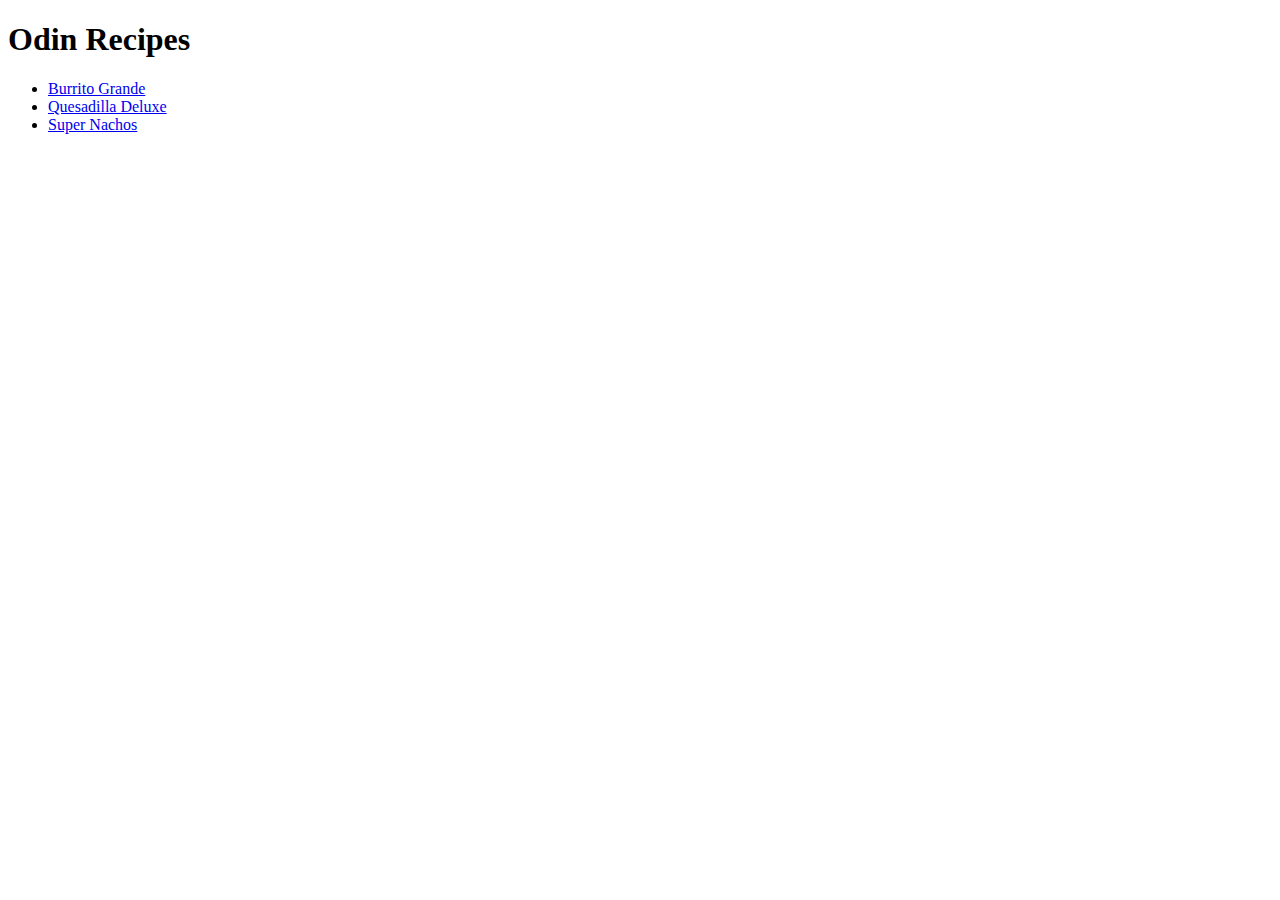
==== index.html @ c11a897d "Add completed recipe project files" ====
<!DOCTYPE html>

<html>
    <head>
        <meta charset="utf-8">
    </head>

    <body>
        <h1>Odin Recipes</h1>
        <ul>
            <li><a href="recipes/burrito.html">Burrito Grande</a></li>
           <li><a href="recipes/quesadilla.html">Quesadilla Deluxe</a></li>
           <li><a href="recipes/supernachos.html">Super Nachos</li>
        </ul>
    </body>

</html>
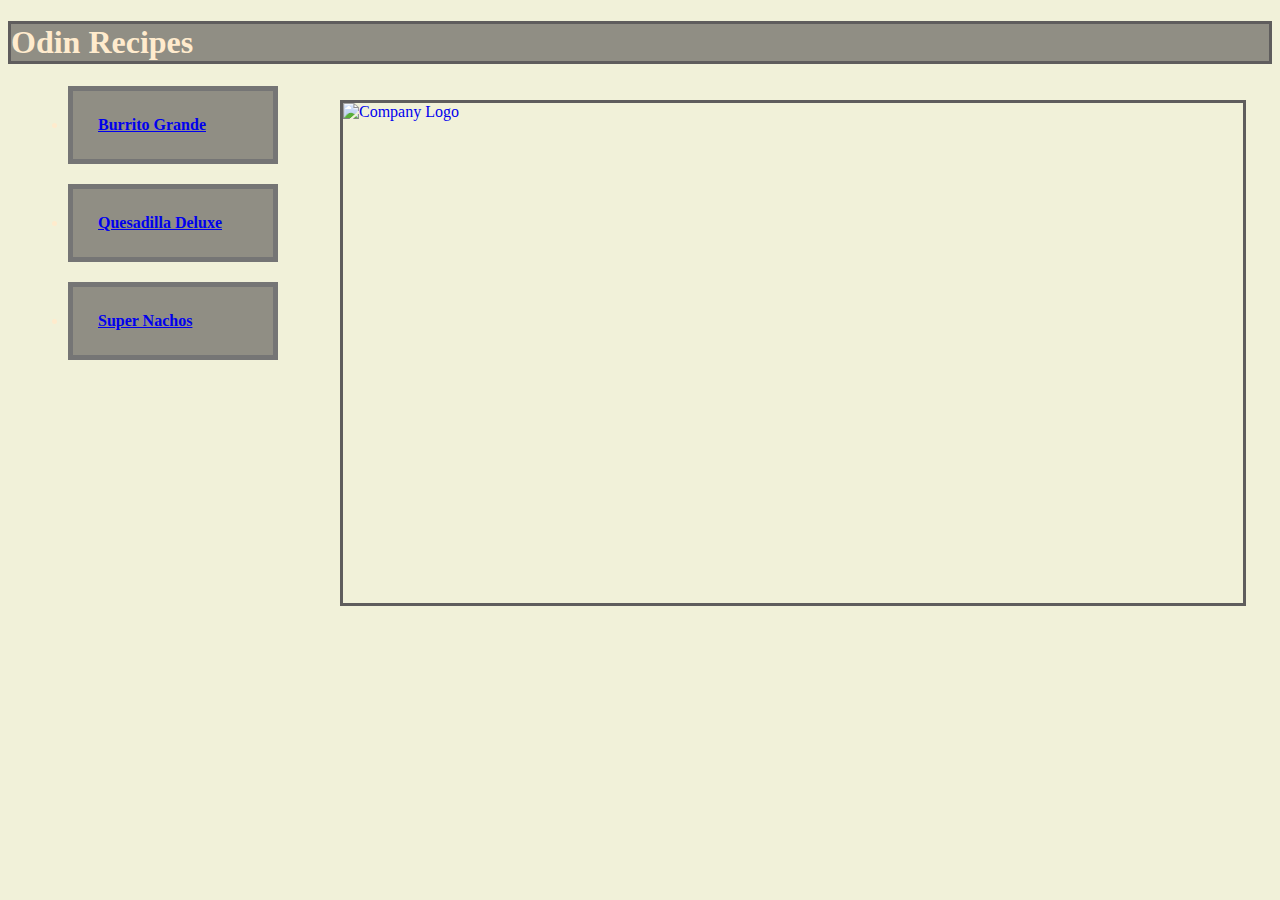
==== commit fc5134b9: "Complete website redesign: added custom CSS for layout and styling" ====
--- a/index.html
+++ b/index.html
@@ -3,15 +3,17 @@
 <html>
     <head>
         <meta charset="utf-8">
+        <link rel="stylesheet" href="styles/styles.css">
     </head>
 
     <body>
-        <h1>Odin Recipes</h1>
+        <h1 id="title">Odin Recipes</h1>
         <ul>
-            <li><a href="recipes/burrito.html">Burrito Grande</a></li>
-           <li><a href="recipes/quesadilla.html">Quesadilla Deluxe</a></li>
-           <li><a href="recipes/supernachos.html">Super Nachos</li>
+            <li id="box"><a href="recipes/burrito.html">Burrito Grande</a></li>
+           <li id="box"><a href="recipes/quesadilla.html">Quesadilla Deluxe</a></li>
+           <li id="box"><a href="recipes/supernachos.html">Super Nachos</li>
         </ul>
+        <img src="../odin-recipes/images/resturaunt.png" alt="Company Logo" class="image-link">
     </body>
 
 </html>--- a/styles/styles.css
+++ b/styles/styles.css
@@ -0,0 +1,37 @@
+#title {
+    color: blanchedalmond;
+    background-color: rgba(136, 134, 125, 0.923);
+}
+
+body {
+    background-color: rgb(241, 241, 217);
+    color: rgb(93, 91, 89);
+}
+
+img, #title {
+    border-style: solid;
+    border-color: rgb(95, 93, 93);
+}
+
+h4, li, p {
+    font-weight: bold;
+}
+
+#box {
+    background-color: rgba(136, 134, 125, 0.923);
+    width: 150px;
+    border: 5px solid rgb(117, 117, 117);
+    padding: 25px;
+    margin: 20px;
+    color: blanchedalmond;
+}
+
+.image-link {
+    position: absolute;
+    top: 100px; /* Distance from the top of the page */
+    left: 340px; /* Distance from the left of the page */
+    background-color: transparent;
+    width: 900px;
+    height: 500px;
+    
+}